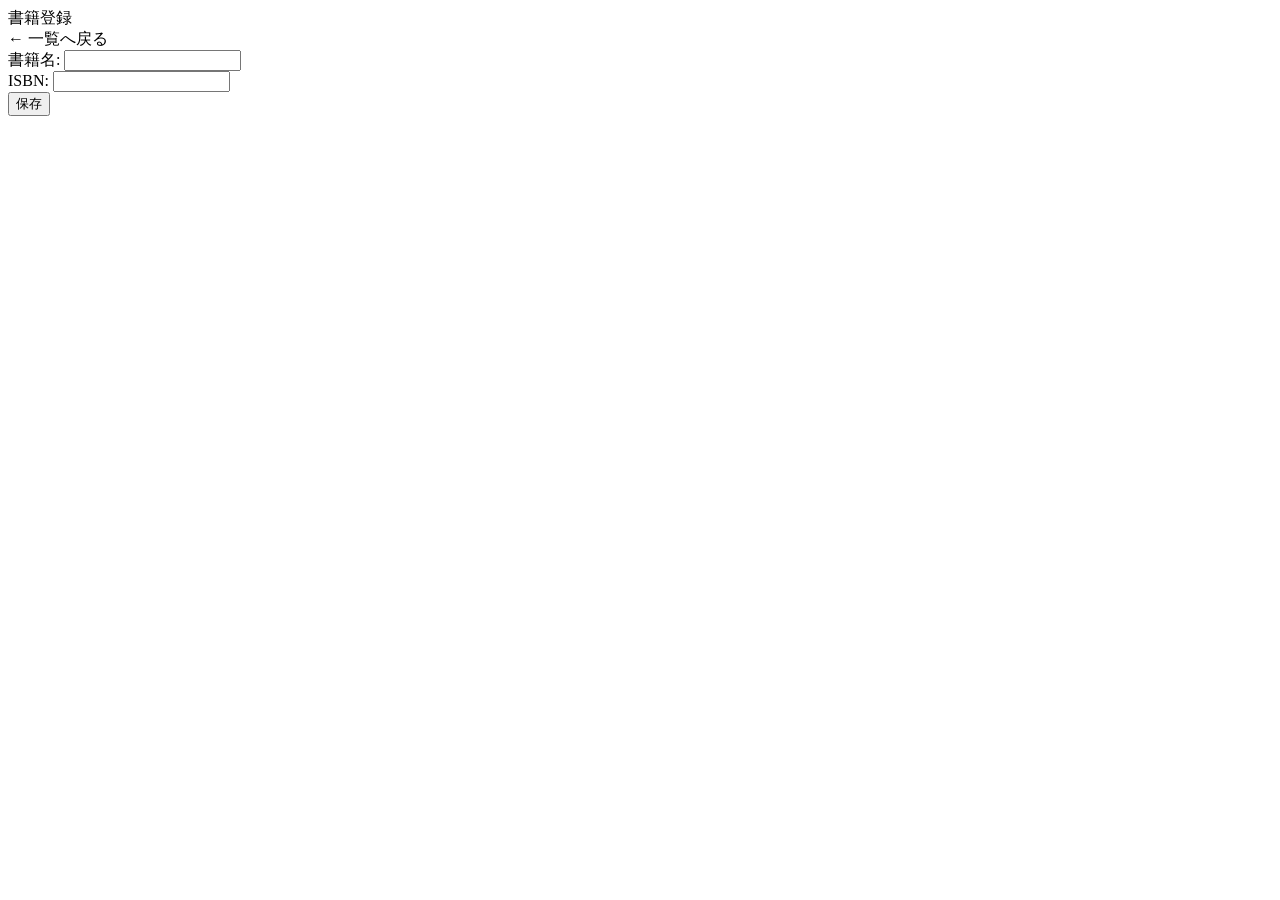
==== src/main/resources/templates/book/add.html @ da790924 "//へんこうしました" ====
<!DOCTYPE html>
<html lang="ja" xmlns:th="http://www.thymeleaf.org">

<head th:replace="~{common :: meta_header('書籍登録',~{::link},~{::script})}">
    <title th:text="${title}+' | MTLibrary'"></title>
    <link rel="stylesheet" th:href="@{/css/book/add.css}" />
    <script type="text/javascript" th:src="@{/js/book/add.js}"></script>
</head>

<body>
    <div class="contents">
        <div th:replace="~{common :: main_sidebar}"></div>
        <div class="main_contents">
            <div th:replace="~{common :: header}"></div>
            <div class="inner_contens">
                <div class="page_title">書籍登録</div>
                <div class="page_contents">
                    <form id="book_register_form" th:object="${bookMstDto}" th:action="@{/book/add}" method="post">
                        <div class="mb30 flexarea">
                            <span>
                                <a th:href="@{/book/index}" class="link">← 一覧へ戻る</a>
                            </span>
                        </div>
                        <tbody>
                            <tr>
                                <th scope="col">書籍名:</th>
                                <td>
                                    <input type="text" name="title" th:field="*{title}" />
                                    <div class="error_msg" th:if="${#fields.hasErrors('title')}" th:errors="*{title}"></div>
                                </td>
                            </tr>
                            <tr>
                                <th scope="col">ISBN:</th>
                                <td>
                                    <input type="text" name="isbn" th:field="*{isbn}"/>
                                    <div class="error_msg" th:if="${#fields.hasErrors('isbn')}" th:errors="*{isbn}"></div>
                                </td>
                            </tr>
                            <div class="btn_block">
                                <input type="submit" value="保存">
                            </div>
                        </tbody>    
                    </form>
                </div>
            </div>
        </div>
    </div>
    <div th:replace="~{common :: footer}"></div>
</body>
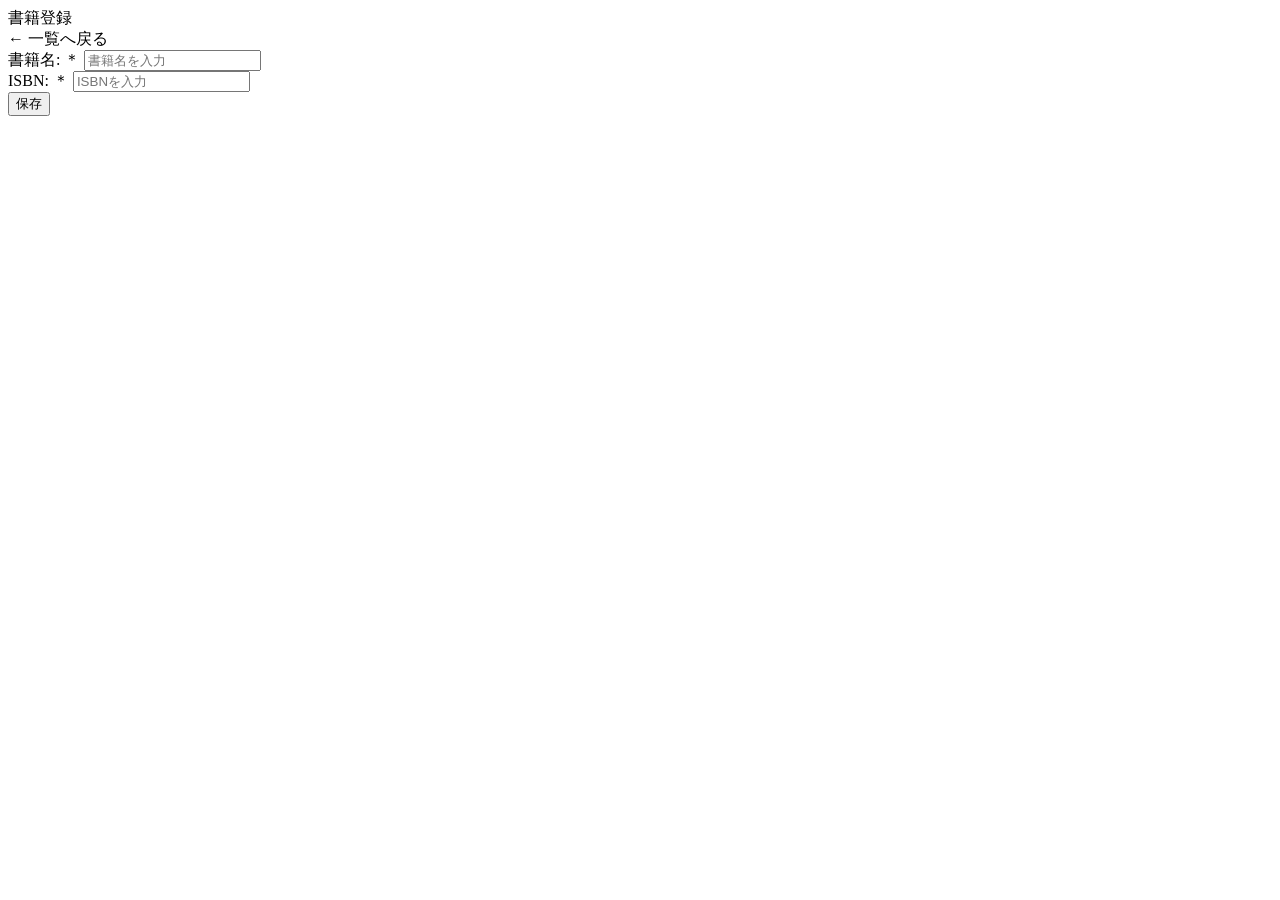
==== commit 6c114414: "書籍登録画面をすべて変更しました。" ====
--- a/src/main/resources/templates/book/add.html
+++ b/src/main/resources/templates/book/add.html
@@ -16,30 +16,31 @@
                 <div class="page_title">書籍登録</div>
                 <div class="page_contents">
                     <form id="book_register_form" th:object="${bookMstDto}" th:action="@{/book/add}" method="post">
-                        <div class="mb30 flexarea">
+                        <div class="mb30 flexarea space-between">
+                            <div class="required_note" th:text="!${#fields.hasErrors('*')} ? '＊は必須項目です。' : ''"></div>
                             <span>
                                 <a th:href="@{/book/index}" class="link">← 一覧へ戻る</a>
                             </span>
                         </div>
-                        <tbody>
-                            <tr>
-                                <th scope="col">書籍名:</th>
-                                <td>
-                                    <input type="text" name="title" th:field="*{title}" />
-                                    <div class="error_msg" th:if="${#fields.hasErrors('title')}" th:errors="*{title}"></div>
-                                </td>
-                            </tr>
-                            <tr>
-                                <th scope="col">ISBN:</th>
-                                <td>
-                                    <input type="text" name="isbn" th:field="*{isbn}"/>
-                                    <div class="error_msg" th:if="${#fields.hasErrors('isbn')}" th:errors="*{isbn}"></div>
-                                </td>
-                            </tr>
-                            <div class="btn_block">
-                                <input type="submit" value="保存">
-                            </div>
-                        </tbody>    
+                        <div class="form_group">
+                            <label for="title">書籍名:
+                                <span class="required_mark" th:if="!${#fields.hasErrors('*')}">＊</span>
+                            </label>
+                            <input type="text" id="title" name="title" th:field="*{title}" placeholder="書籍名を入力" />
+                            <div class="error_msg" th:if="${#fields.hasErrors('title')}" th:errors="*{title}"></div>
+                        </div>
+                    
+                        <div class="form_group">
+                            <label for="isbn">ISBN:
+                                <span class="required_mark" th:if="!${#fields.hasErrors('*')}">＊</span>
+                            </label>
+                            <input type="text" id="isbn" name="isbn" th:field="*{isbn}" placeholder="ISBNを入力" />
+                            <div class="error_msg" th:if="${#fields.hasErrors('isbn')}" th:errors="*{isbn}"></div>
+                        </div>
+                    
+                        <div class="btn_block">
+                            <input type="submit" value="保存" class="btn_save">
+                        </div>
                     </form>
                 </div>
             </div>
